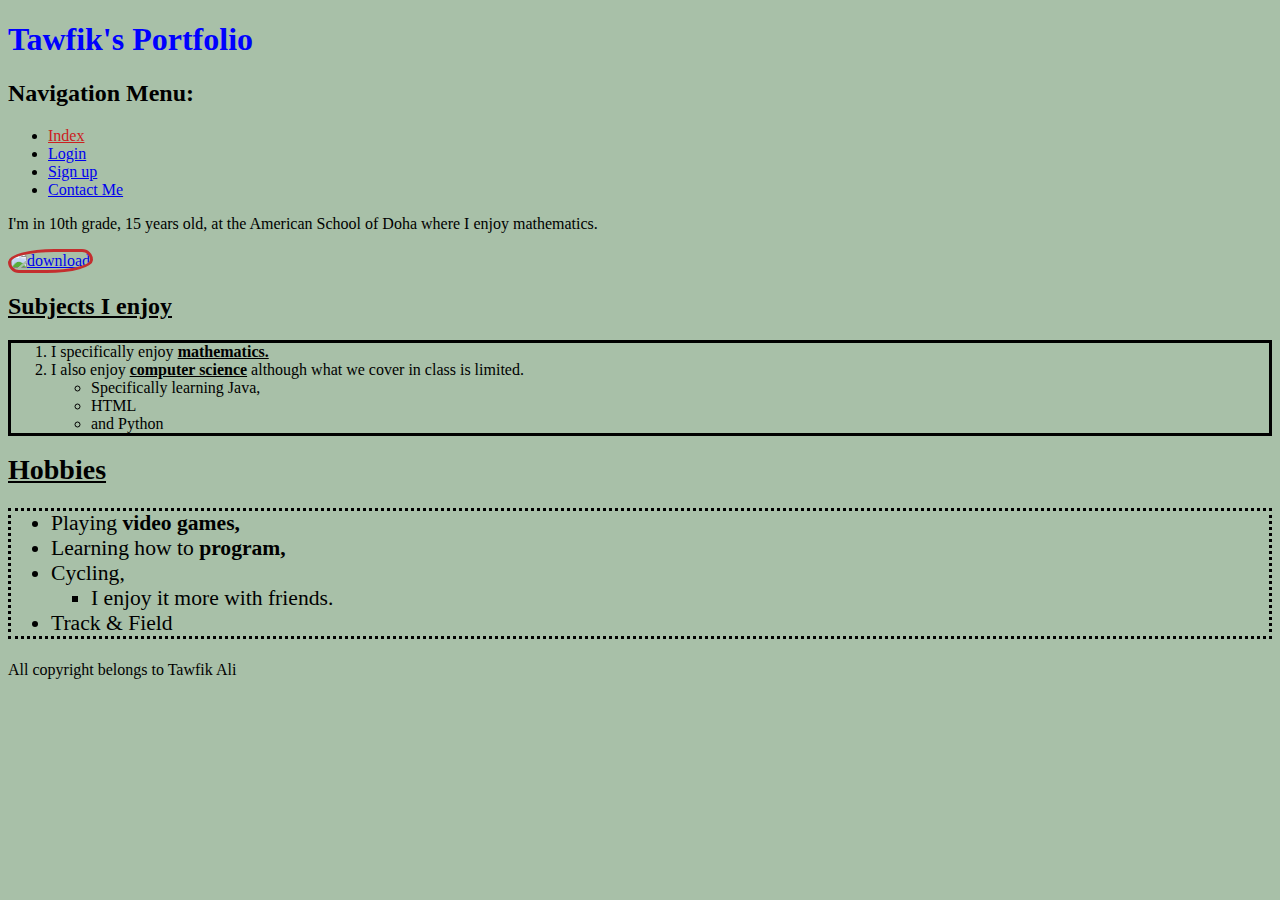
==== index.html @ 6343ceea "Add files via upload" ====
<!DOCTYPE html>
<html>
<head>
  <title>Tawfik's Portfolios </title>
</head>
<body>

<h1 style="color:#0000ff;">Tawfik's Portfolio</h1>

<style>
  body{
    background-color:rgb(168, 192, 168)
  }
</style>
<h2>Navigation Menu: </h2>

<ul>
<li>
  <a style = "color:rgb(203, 33, 33)" href = "index.html">Index</a></li>
<li>
  <a href = "Login.html">
    Login</a>
  </li>
<li>
  <a href = "SignUp.html">
    Sign up
  </a>
</li>
<li>
  <a href = "contactMe.html">
    Contact Me
  </a>
</li>
</ul>

<p>I'm in 10th grade, 15 years old, at the American School of Doha where I enjoy mathematics.</p>


<a  href="https://imgbb.com/"><img src="https://i.ibb.co/353Cb6j/download.jpg" style = "border-radius:55%11px;border-color:rgb(196, 46, 46);border-style:solid"  alt="download"></a>    <!--Image Source-->

<h2><ins>Subjects I enjoy</ins></h2>
<ol style = "border-style:solid" type = "1">  <!--Type of list, easier to number ordered-->
  <li> I specifically enjoy <b><ins>mathematics.</ins></b></li>
  <li>I also enjoy <b><ins>computer science</ins></b>  although what we cover in class is limited.</li>
    <ul style = "">
        <li>Specifically learning Java,</li> <!-- Nested lists -->
        <li>HTML</li>
        <li>and Python</li > 
    </ul>
</ol>
<h1 style = "font-size:175%"><ins>Hobbies</ins></h1>

<ul style = "border-style:dotted;font-size:135%"> <!-- Not ordered list, so order doesn't matter. -->
  <li>Playing <b>video games,</b> </li>
  <li>Learning how to <b>program,</b></li>
  <li>Cycling,</li> <ul style = list-style-type:square><li>I enjoy it more with friends.</li></ul>
  <li>Track & Field</li>
</ul>


</body>
</html>
 
<p>
  All copyright belongs to Tawfik Ali
</p>
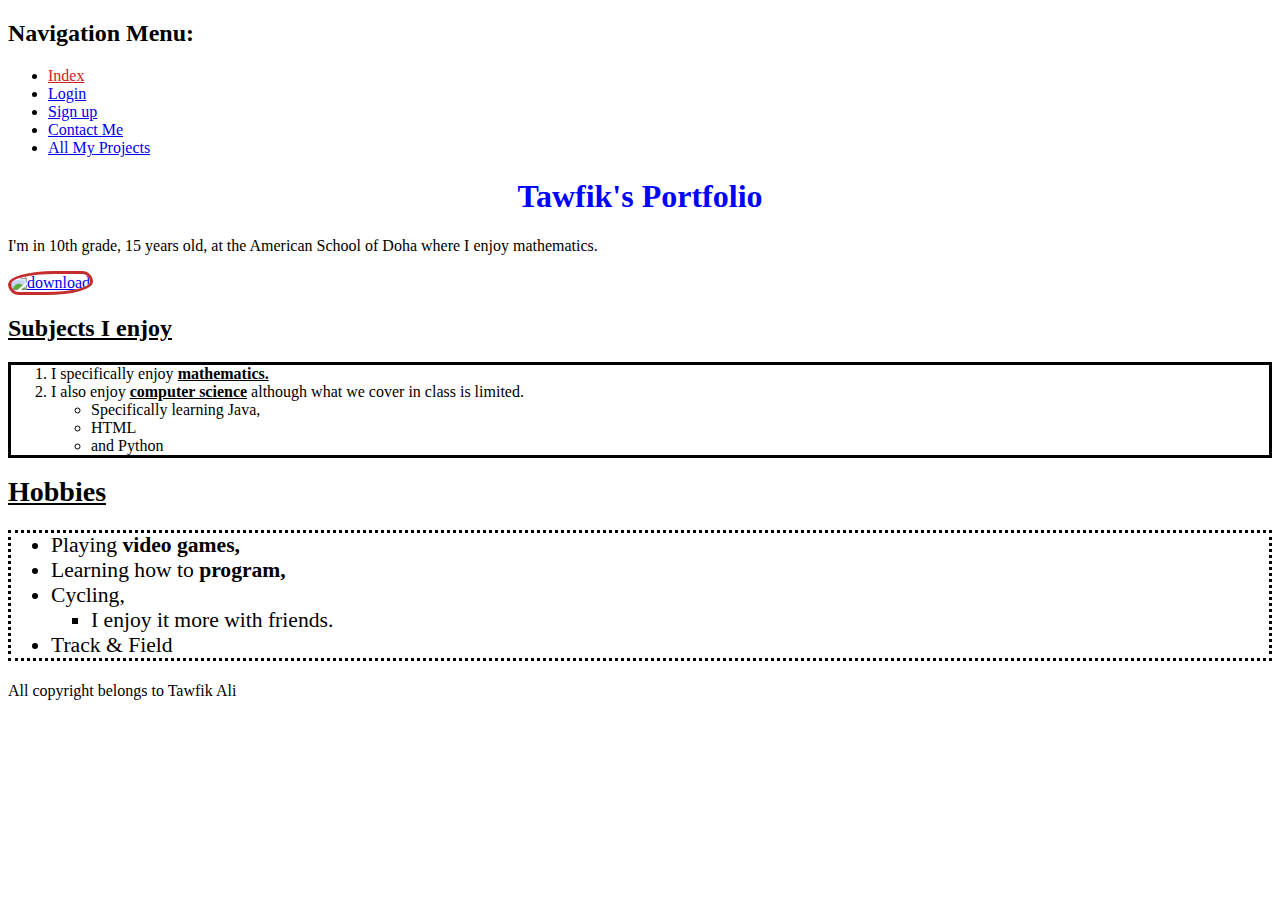
==== commit 80abe6e5: "Update index.html" ====
--- a/index.html
+++ b/index.html
@@ -1,66 +1,60 @@
 <!DOCTYPE html>
 <html>
 <head>
-  <title>Tawfik's Portfolios </title>
+  <title>Tawfik's Portfolios</title>
+  <link rel="stylesheet" href="styles.css">
 </head>
 <body>
 
-<h1 style="color:#0000ff;">Tawfik's Portfolio</h1>
+<div class="navigation">
+  <h2>Navigation Menu:</h2>
+  <ul>
+    <li><a style="color:rgb(203, 33, 33)" href="index.html">Index</a></li>
+    <li><a href="Login.html">Login</a></li>
+    <li><a href="SignUp.html">Sign up</a></li>
+    <li><a href="contactMe.html">Contact Me</a></li>
+    <li><a href = "projects.html">All My Projects</a></li>
+  </ul>
+</div>
 
-<style>
-  body{
-    background-color:rgb(168, 192, 168)
-  }
-</style>
-<h2>Navigation Menu: </h2>
+<h1 style="color:#0000ff; text-align: center;">Tawfik's Portfolio</h1>
 
-<ul>
-<li>
-  <a style = "color:rgb(203, 33, 33)" href = "index.html">Index</a></li>
-<li>
-  <a href = "Login.html">
-    Login</a>
-  </li>
-<li>
-  <a href = "SignUp.html">
-    Sign up
-  </a>
-</li>
-<li>
-  <a href = "contactMe.html">
-    Contact Me
-  </a>
-</li>
-</ul>
+  
 
-<p>I'm in 10th grade, 15 years old, at the American School of Doha where I enjoy mathematics.</p>
+  <p>I'm in 10th grade, 15 years old, at the American School of Doha where I enjoy mathematics.</p>
 
 
-<a  href="https://imgbb.com/"><img src="https://i.ibb.co/353Cb6j/download.jpg" style = "border-radius:55%11px;border-color:rgb(196, 46, 46);border-style:solid"  alt="download"></a>    <!--Image Source-->
+  <a href="https://imgbb.com/"><img src="https://i.ibb.co/353Cb6j/download.jpg"
+      style="border-radius:55%11px;border-color:rgb(196, 46, 46);border-style:solid" alt="download"></a>
+  <!--Image Source-->
 
-<h2><ins>Subjects I enjoy</ins></h2>
-<ol style = "border-style:solid" type = "1">  <!--Type of list, easier to number ordered-->
-  <li> I specifically enjoy <b><ins>mathematics.</ins></b></li>
-  <li>I also enjoy <b><ins>computer science</ins></b>  although what we cover in class is limited.</li>
-    <ul style = "">
-        <li>Specifically learning Java,</li> <!-- Nested lists -->
-        <li>HTML</li>
-        <li>and Python</li > 
+  <h2><ins>Subjects I enjoy</ins></h2>
+  <ol style="border-style:solid" type="1"> <!--Type of list, easier to number ordered-->
+    <li> I specifically enjoy <b><ins>mathematics.</ins></b></li>
+    <li>I also enjoy <b><ins>computer science</ins></b> although what we cover in class is limited.</li>
+    <ul style="">
+      <li>Specifically learning Java,</li> <!-- Nested lists -->
+      <li>HTML</li>
+      <li>and Python</li>
     </ul>
-</ol>
-<h1 style = "font-size:175%"><ins>Hobbies</ins></h1>
+  </ol>
+  <h1 style="font-size:175%"><ins>Hobbies</ins></h1>
 
-<ul style = "border-style:dotted;font-size:135%"> <!-- Not ordered list, so order doesn't matter. -->
-  <li>Playing <b>video games,</b> </li>
-  <li>Learning how to <b>program,</b></li>
-  <li>Cycling,</li> <ul style = list-style-type:square><li>I enjoy it more with friends.</li></ul>
-  <li>Track & Field</li>
-</ul>
+  <ul style="border-style:dotted;font-size:135%"> <!-- Not ordered list, so order doesn't matter. -->
+    <li>Playing <b>video games,</b> </li>
+    <li>Learning how to <b>program,</b></li>
+    <li>Cycling,</li>
+    <ul style=list-style-type:square>
+      <li>I enjoy it more with friends.</li>
+    </ul>
+    <li>Track & Field</li>
+  </ul>
 
 
 </body>
+
 </html>
- 
+
 <p>
   All copyright belongs to Tawfik Ali
 </p>
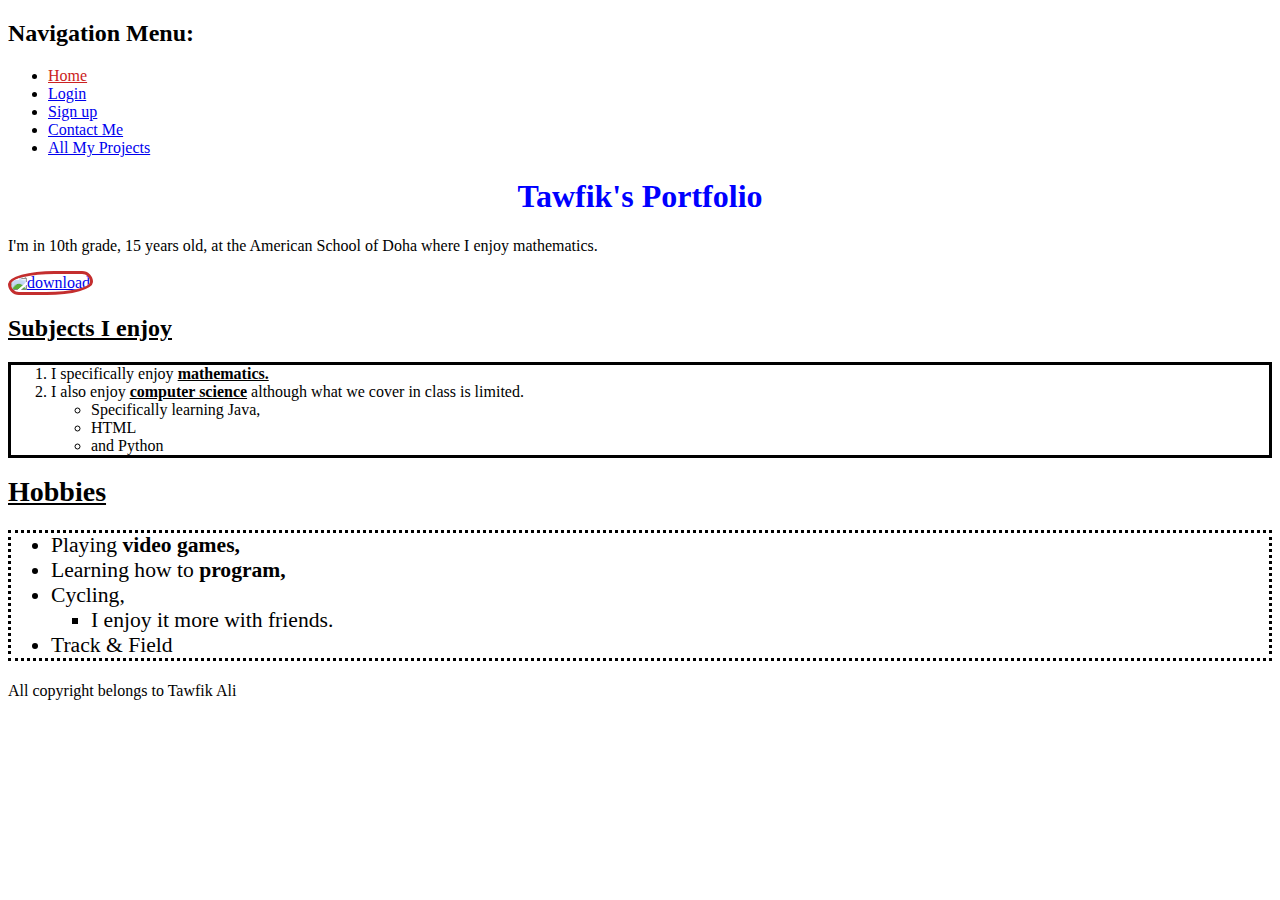
==== commit 45541c40: "Update index.html" ====
--- a/index.html
+++ b/index.html
@@ -9,7 +9,7 @@
 <div class="navigation">
   <h2>Navigation Menu:</h2>
   <ul>
-    <li><a style="color:rgb(203, 33, 33)" href="index.html">Index</a></li>
+    <li><a style="color:rgb(203, 33, 33)" href="index.html">Home</a></li>
     <li><a href="Login.html">Login</a></li>
     <li><a href="SignUp.html">Sign up</a></li>
     <li><a href="contactMe.html">Contact Me</a></li>
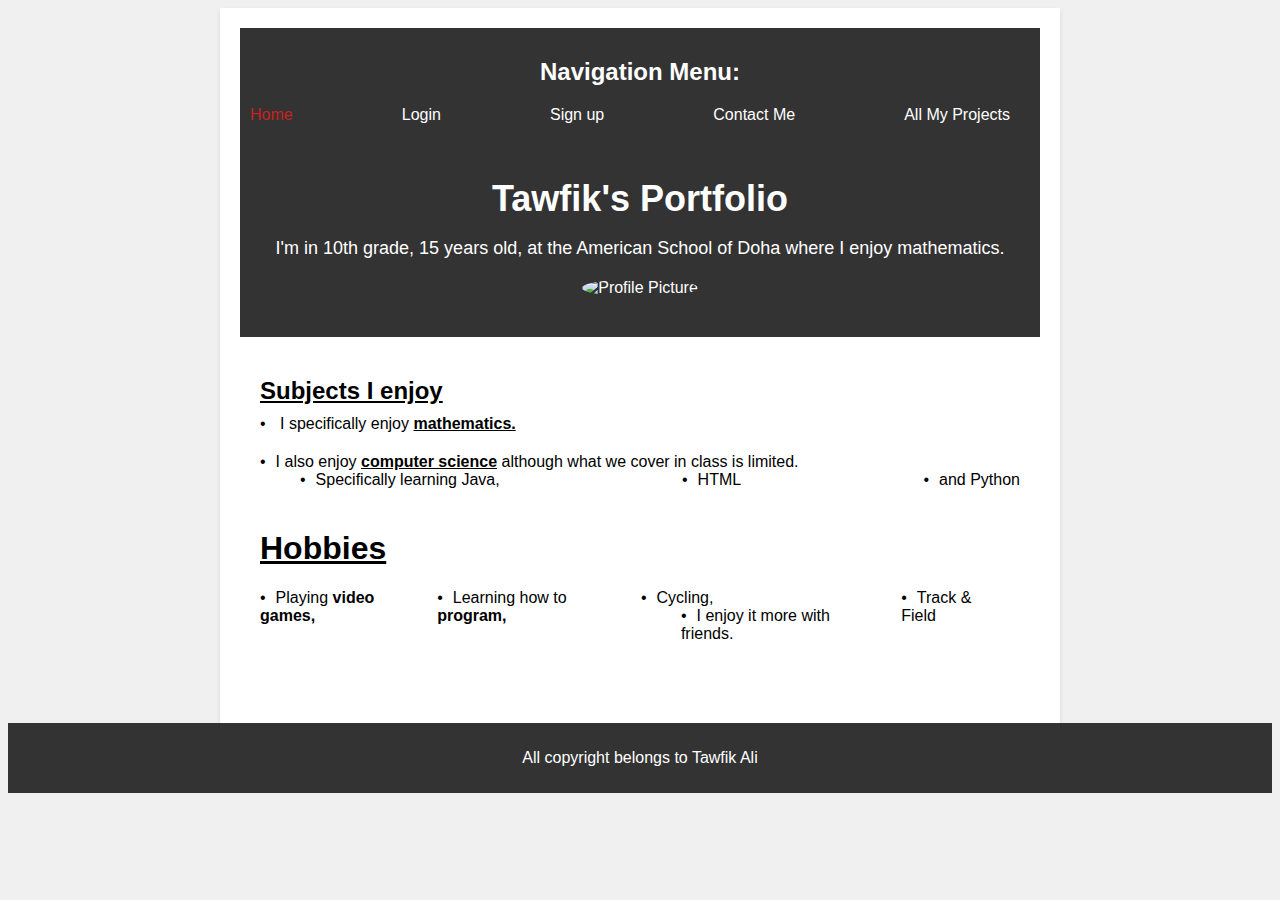
==== commit df16adc7: "Add files via upload" ====
--- a/index.html
+++ b/index.html
@@ -1,60 +1,61 @@
 <!DOCTYPE html>
 <html>
+
 <head>
   <title>Tawfik's Portfolios</title>
   <link rel="stylesheet" href="styles.css">
 </head>
+
 <body>
 
-<div class="navigation">
-  <h2>Navigation Menu:</h2>
-  <ul>
-    <li><a style="color:rgb(203, 33, 33)" href="index.html">Home</a></li>
-    <li><a href="Login.html">Login</a></li>
-    <li><a href="SignUp.html">Sign up</a></li>
-    <li><a href="contactMe.html">Contact Me</a></li>
-    <li><a href = "projects.html">All My Projects</a></li>
-  </ul>
-</div>
+  <div class="container">
+    <div class="navigation">
+      <h2>Navigation Menu:</h2>
+      <ul>
+        <li><a style="color:rgb(203, 33, 33)" href="index.html">Home</a></li>
+        <li><a href="Login.html">Login</a></li>
+        <li><a href="SignUp.html">Sign up</a></li>
+        <li><a href="contactMe.html">Contact Me</a></li>
+        <li><a href="projects.html">All My Projects</a></li>
+      </ul>
+    </div>
 
-<h1 style="color:#0000ff; text-align: center;">Tawfik's Portfolio</h1>
+    <div class="header">
+      <h1>Tawfik's Portfolio</h1>
+      <p>I'm in 10th grade, 15 years old, at the American School of Doha where I enjoy mathematics.</p>
+      <img src="https://i.ibb.co/353Cb6j/download.jpg" alt="Profile Picture">
+    </div>
 
-  
+    <div class="content">
+      <h2><ins>Subjects I enjoy</ins></h2>
+      <ol>
+        <li> I specifically enjoy <b><ins>mathematics.</ins></b></li></b>
+        <li>I also enjoy <b><ins>computer science</ins></b> although what we cover in class is limited.
+          <ul>
+            <li>Specifically learning Java,</li>
+            <li>HTML</li>
+            <li>and Python</li>
+          </ul>
+        </li>
+      </ol>
+      <h1><ins>Hobbies</ins></h1>
+      <ul class="hobbies">
+        <li>Playing <b>video games,</b> </li>
+        <li>Learning how to <b>program,</b></li>
+        <li>Cycling,
+          <ul>
+            <li>I enjoy it more with friends.</li>
+          </ul>
+        </li>
+        <li>Track & Field</li>
+      </ul>
+    </div>
+  </div>
 
-  <p>I'm in 10th grade, 15 years old, at the American School of Doha where I enjoy mathematics.</p>
-
-
-  <a href="https://imgbb.com/"><img src="https://i.ibb.co/353Cb6j/download.jpg"
-      style="border-radius:55%11px;border-color:rgb(196, 46, 46);border-style:solid" alt="download"></a>
-  <!--Image Source-->
-
-  <h2><ins>Subjects I enjoy</ins></h2>
-  <ol style="border-style:solid" type="1"> <!--Type of list, easier to number ordered-->
-    <li> I specifically enjoy <b><ins>mathematics.</ins></b></li>
-    <li>I also enjoy <b><ins>computer science</ins></b> although what we cover in class is limited.</li>
-    <ul style="">
-      <li>Specifically learning Java,</li> <!-- Nested lists -->
-      <li>HTML</li>
-      <li>and Python</li>
-    </ul>
-  </ol>
-  <h1 style="font-size:175%"><ins>Hobbies</ins></h1>
-
-  <ul style="border-style:dotted;font-size:135%"> <!-- Not ordered list, so order doesn't matter. -->
-    <li>Playing <b>video games,</b> </li>
-    <li>Learning how to <b>program,</b></li>
-    <li>Cycling,</li>
-    <ul style=list-style-type:square>
-      <li>I enjoy it more with friends.</li>
-    </ul>
-    <li>Track & Field</li>
-  </ul>
-
+  <footer>
+    <p>All copyright belongs to Tawfik Ali</p>
+  </footer>
 
 </body>
 
-</html>
-
-<p>
-  All copyright belongs to Tawfik Ali
-</p>
+</html>--- a/styles.css
+++ b/styles.css
@@ -0,0 +1,136 @@
+body {
+  font-family: Arial, sans-serif;
+  background-color: #f0f0f0;
+}
+
+.container {
+  max-width: 800px;
+  margin: 0 auto;
+  padding: 20px;
+  background-color: #fff;
+  box-shadow: 0 2px 4px rgba(0, 0, 0, 0.1);
+}
+
+.navigation {
+  background-color: #333;
+  color: #fff;
+  padding: 10px;
+  text-align: center;
+}
+
+.navigation ul {
+  list-style: none;
+  margin: 0;
+  padding: 0;
+  display: flex;
+  justify-content: space-between;
+}
+
+.navigation li {
+  margin-right: 20px;
+}
+
+.navigation a {
+  color: #fff;
+  text-decoration: none;
+  transition: color 0.2s ease;
+}
+
+.navigation a:hover {
+  color: #ccc;
+}
+
+.header {
+  background-color: #333;
+  color: #fff;
+  padding: 20px;
+  text-align: center;
+}
+
+.header h1 {
+  font-size: 36px;
+  margin-bottom: 10px;
+}
+
+.header p {
+  font-size: 18px;
+  margin-bottom: 20px;
+}
+
+.header img {
+  width: 150px;
+  height: 150px;
+  border-radius: 50%;
+  margin-bottom: 20px;
+}
+
+.content {
+  padding: 20px;
+}
+
+.content h2 {
+  font-size: 24px;
+  margin-bottom: 10px;
+}
+.contact-icon{
+  width:20px
+}
+.content ol {
+  list-style: none;
+  margin: 0;
+  padding: 0;
+}
+
+.content li {
+  margin-bottom: 20px;
+}
+
+.content ul {
+  list-style: none;
+  margin: 0;
+
+  display: flex;
+  justify-content: space-between;
+}
+
+.content li:before {
+  content: '\2022'; /*bullet point ascii*/
+  margin-right: 10px;
+}
+
+.hobbies {
+  list-style: none;
+  margin: 0;
+  padding: 0;
+  display: flex;
+  justify-content: space-between;
+}
+
+.hobbies li {
+  margin-right: 20px;
+}
+
+.hobbies li:before {
+  content: '\2022'; /*bullet point ascii*/
+  margin-right: 10px;
+}
+
+footer {
+  background-color: #333;
+  color: #fff;
+  padding: 10px;
+  text-align: center;
+  position: relative;
+}
+
+footer:after {
+  content: '';
+  position: absolute;
+  bottom: 0;
+  left: 0;
+  width: 100%;
+  height: 2px;
+  background-color: #333;
+  transform: scaleX(0.5);
+  transform-origin: bottom;
+}
